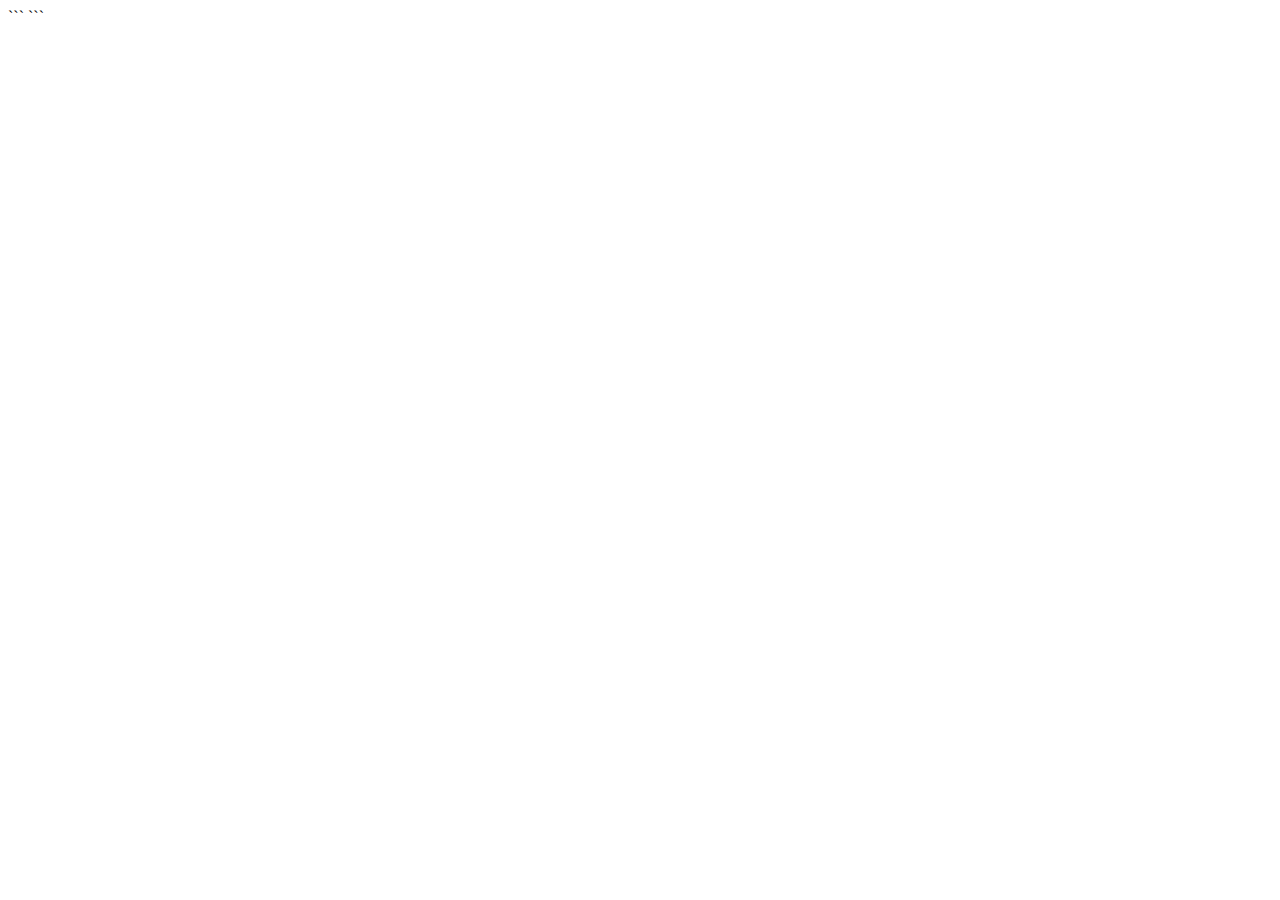
==== Praktikum/Transformasi Data/example.html @ 7629edba "Rename README.md to example.html" ====
```
<html>
  <head></head>
  <body>
    <script>
      const m1 ={
  nama: "Gilang",
  jk: 1,
  nilai: 85.4,
  motor: [
    {
      merk: "Honda Scoopy",
      spion: [
        {
          posisi: "kanan", 
          ada: true,
          derajat: 45,
        },
        {
          posisi: "kiri", 
          ada: false,
        },
      ],
      start: () => console.log("Brrrrmm"),
    },
    {
      merk: "Honda Tiger",
      start: () => console.log("BEREKBEKBEKBEK"),
    },
    {
      merk: "Honda Verza",
      start: () => console.log("Zzziiiuuuuu"),
    },
    {
      merk: "Yamaha Xride",
      start: () => console.log("Semakin di depan"),
    },
  ],
};

const m2 ={
  nama: "Rahmat",
  jk: 1,
  nilai: 78.9,
};

const m3 ={
  nama: "Ribhi",
  jk: 1,
  nilai: 54.3,
  peliharaan: [
    {
      nama: 'piko',
      bersuara: function() {
        console.log("miauuuu");
      },
    },
    {
      nama: 'mipan',
      bersuara: function() {
        console.log("zuzuzuz");
      },
    },
  ],
};

const m4 ={
  nama: "Nafa",
  jk: 2,
  nilai: null,
};

const m5 ={
  nama: "Nada",
  jk: 2,
  nilai: 89.3,
};

const m6 ={
  nama: "Nabila",
  jk: 2,
  nilai: 75.8,
};

const m7 ={
  nama: "Furqon",
  jk: 1,
  nilai: null,
};

const arrayMahasiswaPerwakilan = [m1, m2, m3, m4, m5, m6, m7];

const fungsiAturanFilter = function(mahasiswaPerwakilan){

  if(mahasiswaPerwakilan.nilai >= 75 && mahasiswaPerwakilan.nilai !== null) {
    return true; 
  } else {
    return false;
  }

}

const arrayMahasiswaBelumAdaNilai = arrayMahasiswaPerwakilan.filter(fungsiAturanFilter);

// m3.peliharaan[1].bersuara()

// console.log(arrayMahasiswaBelumAdaNilai);

const arrayMahasiswaBelumAdaNilaiNamaDanNilainyaAja = arrayMahasiswaBelumAdaNilai.map(function(mahasiswa) {
  return {
    nama: mahasiswa.nama,
    nilai: mahasiswa.nilai,
  }; 
})

// console.log(arrayMahasiswaBelumAdaNilaiNamaDanNilainyaAja)

const arrayNilaiMahasiswa = arrayMahasiswaPerwakilan
  .filter(a => (a.nilai >= 75 && a.nilai !== null))
  .map(a => ({nilai: a.nilai, nama: a.nama}));

console.log(arrayNilaiMahasiswa);

    </script>
  </body>
</html>
```
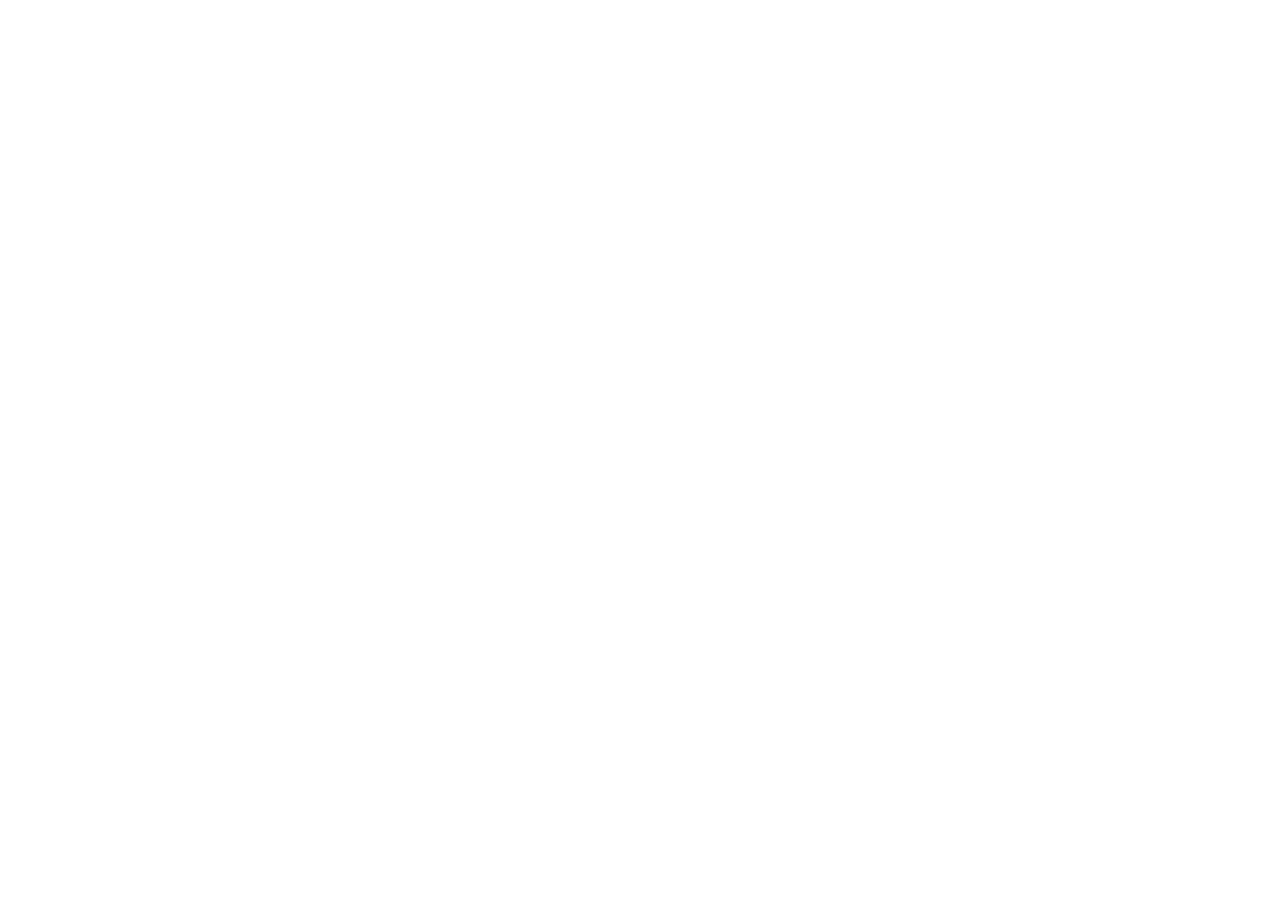
==== commit 5c66855e: "Update example.html" ====
--- a/Praktikum/Transformasi Data/example.html
+++ b/Praktikum/Transformasi Data/example.html
@@ -1,4 +1,4 @@
-```
+
 <html>
   <head></head>
   <body>
@@ -124,4 +124,4 @@
     </script>
   </body>
 </html>
-```
+
